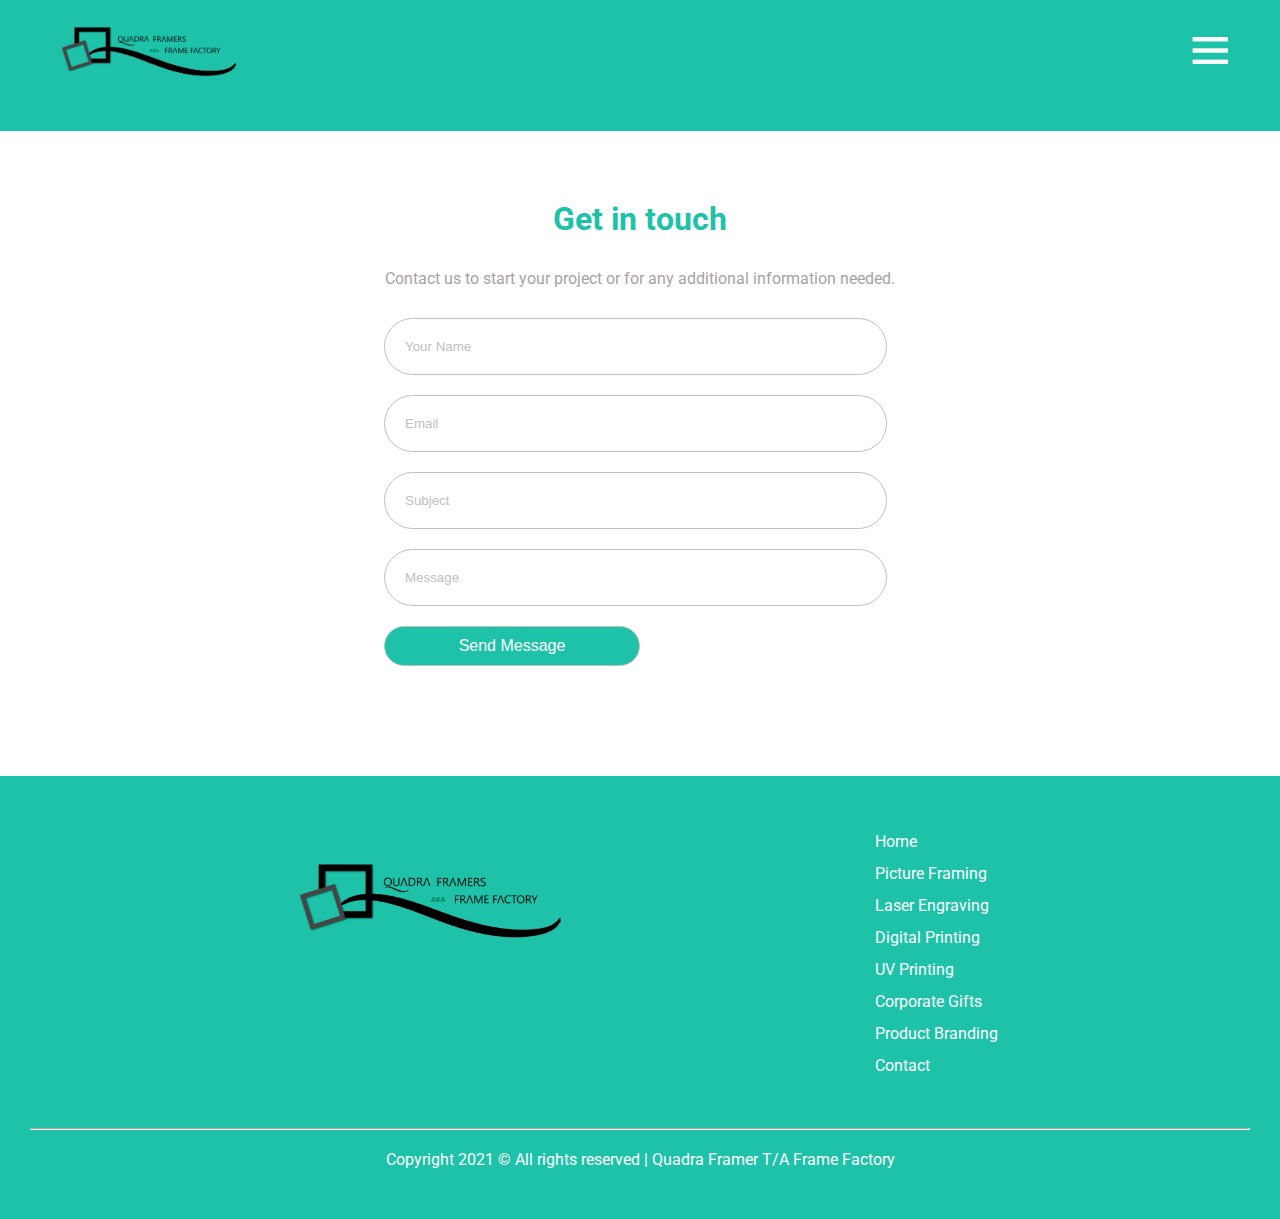
==== contact.html @ 7f76b4ae "Pages added and link updates" ====
<!DOCTYPE html>
<html>

<head>
    <title>Frame Factory - Custom Framing</title>
    <meta charset="utf-8">
    <meta name="viewport" content="width=device-width, initial-scale=1.0">
    <meta name="description"
        content="Frame factory specializes in custom picture framing, serving the private and corporate markets, including photo framing, box framing and canvas stretching.">
    <meta name="keywords"
        content="Frame Factory, Quadra framers, Photo framing, printing, box framing, canvas strecthing, custom frames">
    <link rel="stylesheet" href="css/style.css">
    <link rel="icon" href="">
    <link rel="preconnect" href="https://fonts.gstatic.com">
    <link rel="preconnect" href="https://fonts.gstatic.com">
    <link href="https://fonts.googleapis.com/css2?family=Roboto:wght@300&display=swap" rel="stylesheet">
</head>

<body>
    <!-- Navbar -->
    <div class="container">
        <header class="navbar">
            <a href="index.html"><img class="headerLogo" src="images/FrameFactoryLogo_header.png" alt="ATC Studio Logo"></a>

            <nav>
                <img class="menu-icon" id="menu" src="images/menu_icon.png" alt="Menu Icon">
                <ul class="hide" id="nav">
                    <img class="exit-icon" id="exit" src="images/exit_icon.png" alt="Exit Icon">
                    <li><a href="index.html">Home</a></li>
                    <li><a href="#">Picture Framing</a></li>
                    <li><a href="#">Laser Engraving</a></li>
                    <li><a href="#">Digital Printing</a></li>
                    <li><a href="#">UV Printing</a></li>
                    <li><a href="#">Corporate Gifts</a></li>
                    <li><a href="#">Product Branding</a></li>
                    <li><a href="#">Contact</a></li>
                </ul>
            </nav>
        </header>
    </div>

    

    <!-- Get in touch Section -->
    <div class="container">
        <div class="get-in-touch">
            <h2>Get in touch</h2>
            <p>Contact us to start your project or for any additional information needed.</p>
        </div>
        <div>
            <form>
                <input type="text" id="name" name="name" placeholder="Your Name" required>
                <input type="email" id="email" name="email" placeholder="Email" required><br>
                <input type="text" id="subject" name="subject" placeholder="Subject"><br>
                <input type="text" id="message" name="message" placeholder="Message"><br>
                <input class="orange-button submit-button" type="submit" value="Send Message">
            </form>
        </div>
    </div>

    <!-- Footer -->
    <div class="container">
        <footer>
            <div class="navigation">
                <a href="index.html"><img class="footer-logo" src="images/FrameFactoryLogo_header.png" alt="Frame Factory Logo Logo"></a>
                <ul class="footer-nav">
                    <li><a href="index.html">Home</a></li>
                    <li><a href="#">Picture Framing</a></li>
                    <li><a href="#">Laser Engraving</a></li>
                    <li><a href="#">Digital Printing</a></li>
                    <li><a href="#">UV Printing</a></li>
                    <li><a href="#">Corporate Gifts</a></li>
                    <li><a href="#">Product Branding</a></li>
                    <li><a href="#">Contact</a></li>
                </ul>
            </div>

            <hr>

            <p class="footer-text">Copyright 2021 &#169; All rights reserved | Quadra Framer T/A Frame Factory</p>
        </footer>
    </div>
    
    <script>
        var menu = document.getElementById('menu');
        var nav = document.getElementById('nav');
        var exit = document.getElementById('exit');

        menu.addEventListener('click', function(e) {
            nav.classList.toggle('hide');
            e.preventDefault();
        });

        exit.addEventListener('click', function(e) {
            nav.classList.add('hide');
            e.preventDefault();
        });
    </script>
</body>

</html>
---- css/style.css ----
body {
    margin: 0;
    padding: 0;
    font-family: 'Roboto', sans-serif;
}

/* Navigation Bar */
.headerLogo {
    width: 200px;
    padding: 15px 15px 0px 15px;
}

.navbar {
    background-color: #1dc2a9;
    display: flex;
    justify-content: space-between;
    overflow: hidden;
    position: fixed;
    top: 0;
    width: 100%;
    z-index: 7;
}

.menu-icon {
    margin: 35px 30px;
    width: 40px;
    cursor: pointer;
}

.hide {
    display: none;
}

/* Hero Section */
.hero-section {
    position: relative;
}

.banner {
    width: 100%;
    margin-top: 105px;
}

.hero-text {
    position: absolute;
    margin-left: 50px;
    color: #ffffff;
    font-size: 1.5em;
    margin-top: -230px;
    
}

.orange-button {
    text-decoration: none;
    color: #ffffff;
    font-size: 1em;
    background-color: #1dc2a9;
    padding: 10px 20px;
    border-radius: 50px;
}

.orange-button:hover {
    color: #1dc2a9;
    border: 1px solid #1dc2a9;
    background-color: transparent;
    transition: 0.3s;
}

/* Services Section */
.services-section h2 {
    color: #1dc2a9;
    text-align: center;
    margin-top: 80px;
    font-size: 2em;
}

.services-section p {
    color: #545454;
    padding: 0px 40px 0px 40px;
    text-align: center;
    line-height: 150%;
}

.services {
    text-align: center;
    padding: 30px 30px 30px 30px;
    border: 2px solid #d9d9d9;
    width: 80%;
    margin: 30px auto 30px auto;
    border-radius: 5px;
}

.services:hover {
    border-color: #1dc2a9;
    transition: 0.5s;
}

.services img {
    width: 90%;
    border: solid 6px #1dc2a9;
    border-radius: 10px;

}

/* About Section */
.black-container {
    background-color: #292626;
    padding: 30px 30px 80px 30px;
    margin-top: 70px;
    margin-bottom: 70px;
}

.black-container h2 {
    color: #1dc2a9;
    text-align: center;
    margin-top: 50px;
    font-size: 2em;
}

.profile-picture {
    display: block;
    border: solid 5px #1dc2a9;
    border-radius: 100%;
    width: 60%;
    margin: 70px auto 30px auto;
}

.black-container h3, p {
    color: #aaa2a2;
    text-align: center;
    line-height: 170%;
}

.black-container p {
    margin-bottom: 50px;
}

/* Featured Projects Section */
 .featured-projects h2 {
    color: #1dc2a9;
    text-align: center;
    margin-top: 50px;
    font-size: 2em;
}

.projects {
    position: relative;
    width: 80%;
    margin: 0px auto 30px auto;
}

.projects-img {
    width: 100%;
    margin: auto;
    display: block;
    height: auto;
    transition: .5s ease;
    backface-visibility: hidden;
    border-radius: 10px;
}

.projects-text {
    transition: .5s ease;
    opacity: 0;
    position: absolute;
    top: 50%;
    left: 50%;
    transform: translate(-50%, -50%);
    -ms-transform: translate(-50%, -50%);
    text-align: center;
}

.projects:hover .projects-img {
    opacity: 0.1;
}

.projects:hover .projects-text {
    opacity: 1;
}

/* How we work Section */
.how-we-work {
    width: 80%;
    margin: auto;
}
.how-we-work h2 {
    color: #1dc2a9;
    text-align: center;
    margin-top: 50px;
    font-size: 2em;
}

.work-image {
    width: 100%;
    border: solid 2px silver;
    border-radius: 10px;
}

/* Get in touch Section */
.get-in-touch h2 {
    color: #1dc2a9;
    text-align: center;
    margin-top: 200px;
    font-size: 2em;
}

form {
    width: 80%;
    margin: auto;
}

input {
    border: solid 1px silver;
    padding: 20px;
    border-radius: 50px;
    width: 90%;
    margin-top: 10px;
    margin-bottom: 10px;
}

input:focus {
    outline: none;
}

::placeholder {
    color:silver;
}

input .submit-button {
    width: 20px !important;
}

/* Footer */
footer {
    background-color: #1dc2a9;
    margin-top: 100px;
    padding: 70px 30px 30px 30px;
}

.navigation {
    display: flex;
    justify-content: space-evenly;
    margin-bottom: 30px;
}

.footer-logo {
    width: 300px;
}

.footer-nav, .footer-nav a {
    color: #ffffff;
    text-decoration: none;
    list-style-type: none;
    line-height: 2em;
    margin-top: -20px;
}

.footer-nav a:hover {
    opacity: 0.6;
    transition: 0.3s;
}

hr {
    border-color: #ffffff;
}

.footer-text {
    color: #ffffff;
}

.footer-link:hover {
    text-decoration: underline
}

/* Navigation */
nav ul {
    position: fixed;
    right: 0;
    top: 0;
    width: 60%;
    text-align: left;
    background-color: #179784;
    height: 100%;
    margin-top: 0px;
    list-style-type: none;
}

nav ul li a {
    text-decoration: none;
    color: #ffffff;
    display: block;
    width: 100%;
    padding: 1em 1em 1em 2em;
}

nav ul li a:hover {
    background-color: #1dc2a9;
}

.exit-icon {
    display: block;
    width: 20px;
    margin-top: 40px;
    margin-left: 80%;
    margin-bottom: 30px;
    right: 0px;
    cursor: pointer;
}

/* Desktop Media Queries */
@media only screen and (min-width: 768px) {
    .headerLogo {
        padding-left: 50px;
    }
    .menu-icon {
        margin: 35px 50px;
    }
    .services {
        width: 50%;
    }
    .profile-picture {
        width: 25%;
    }
    .projects {
        width: 40%;
    }
}

@media only screen and (min-width: 1024px) {
    .hero-text {
        margin-left: 50px;
        font-size: 2.5em;
        margin-top: -630px;
        color: #ffffff;   
    }

    .main-orange-button {
        text-decoration: none;
        color: #ffffff;
        font-size: 0.7em;
        background-color: #FDB63A;
        padding: 10px 20px;
        border-radius: 50px;
    }

    .exit-icon {
        display: block;
        width: 20px;
        margin-top: 40px;
        margin-left: 74%;
        margin-bottom: 30px;
        right: 0px;
        cursor: pointer;
    }

    nav ul {
        position: fixed;
        right: 0;
        top: 0;
        width: 30%;
        text-align: left;
        background-color: #179784;
        height: 100%;
        margin-top: 0px;
        list-style-type: none;
    }

    .services-section {
        display: block;
        width: 60%;
        margin: auto;
        margin-bottom: 50px;
    }

    .services {
        width: 25%;
        margin: 20px;
    }

    .services-container {
        display: flex;
        justify-content: space-between;
        padding: 0px 50px 0px 50px;
    }

    .services img {
        width: 200px;
    }

    .services h1 {
        font-size: 1.7em;
        color: #545454;
        padding: 0px 40px 0px 40px;
        text-align: center;
        line-height: 150%;
    }

    .profile-picture {
        width: 20%;
    }

    .black-container p {
        width: 60%;
        margin: auto;
        margin-bottom: 50px;
    }

    .featured-projects p {
        margin-bottom: 50px;
    }

    .projects {
        width: 30%;
    }
    .projects-inline {
        display: flex;
        justify-content: space-between;
        padding-left: 50px;
        padding-right: 50px;
    }

    .how-we-work p {
        width: 60%;
        margin: auto;
    }

    .work-image {
        margin-top: 100px;
    }

    form {
        width: 40%;
    }

    .submit-button {
        width: 50%;
    }
}

@media only screen and (min-width: 1360px) {
    .exit-icon {
        display: block;
        width: 20px;
        margin-top: 40px;
        margin-left: 80%;
        margin-bottom: 30px;
        right: 0px;
        cursor: pointer;
    }
}
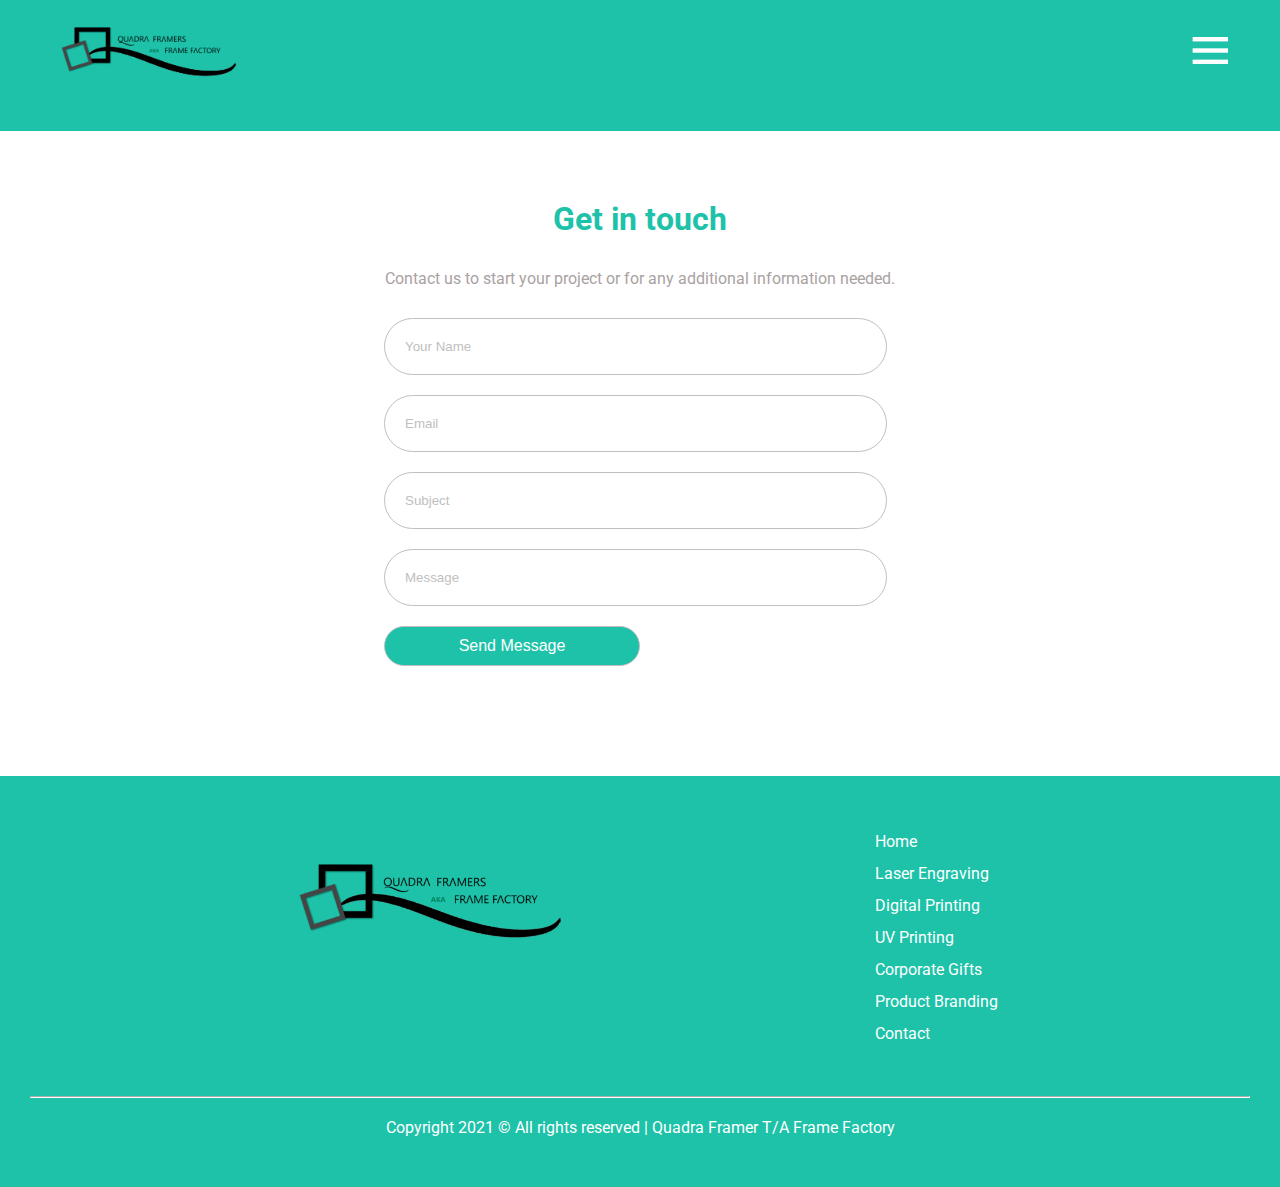
==== commit 3044966f: "Edit 11/10/2021" ====
--- a/contact.html
+++ b/contact.html
@@ -1,101 +1,99 @@
-<!DOCTYPE html>
-<html>
-
-<head>
-    <title>Frame Factory - Custom Framing</title>
-    <meta charset="utf-8">
-    <meta name="viewport" content="width=device-width, initial-scale=1.0">
-    <meta name="description"
-        content="Frame factory specializes in custom picture framing, serving the private and corporate markets, including photo framing, box framing and canvas stretching.">
-    <meta name="keywords"
-        content="Frame Factory, Quadra framers, Photo framing, printing, box framing, canvas strecthing, custom frames">
-    <link rel="stylesheet" href="css/style.css">
-    <link rel="icon" href="">
-    <link rel="preconnect" href="https://fonts.gstatic.com">
-    <link rel="preconnect" href="https://fonts.gstatic.com">
-    <link href="https://fonts.googleapis.com/css2?family=Roboto:wght@300&display=swap" rel="stylesheet">
-</head>
-
-<body>
-    <!-- Navbar -->
-    <div class="container">
-        <header class="navbar">
-            <a href="index.html"><img class="headerLogo" src="images/FrameFactoryLogo_header.png" alt="ATC Studio Logo"></a>
-
-            <nav>
-                <img class="menu-icon" id="menu" src="images/menu_icon.png" alt="Menu Icon">
-                <ul class="hide" id="nav">
-                    <img class="exit-icon" id="exit" src="images/exit_icon.png" alt="Exit Icon">
-                    <li><a href="index.html">Home</a></li>
-                    <li><a href="#">Picture Framing</a></li>
-                    <li><a href="#">Laser Engraving</a></li>
-                    <li><a href="#">Digital Printing</a></li>
-                    <li><a href="#">UV Printing</a></li>
-                    <li><a href="#">Corporate Gifts</a></li>
-                    <li><a href="#">Product Branding</a></li>
-                    <li><a href="#">Contact</a></li>
-                </ul>
-            </nav>
-        </header>
-    </div>
-
-    
-
-    <!-- Get in touch Section -->
-    <div class="container">
-        <div class="get-in-touch">
-            <h2>Get in touch</h2>
-            <p>Contact us to start your project or for any additional information needed.</p>
-        </div>
-        <div>
-            <form>
-                <input type="text" id="name" name="name" placeholder="Your Name" required>
-                <input type="email" id="email" name="email" placeholder="Email" required><br>
-                <input type="text" id="subject" name="subject" placeholder="Subject"><br>
-                <input type="text" id="message" name="message" placeholder="Message"><br>
-                <input class="orange-button submit-button" type="submit" value="Send Message">
-            </form>
-        </div>
-    </div>
-
-    <!-- Footer -->
-    <div class="container">
-        <footer>
-            <div class="navigation">
-                <a href="index.html"><img class="footer-logo" src="images/FrameFactoryLogo_header.png" alt="Frame Factory Logo Logo"></a>
-                <ul class="footer-nav">
-                    <li><a href="index.html">Home</a></li>
-                    <li><a href="#">Picture Framing</a></li>
-                    <li><a href="#">Laser Engraving</a></li>
-                    <li><a href="#">Digital Printing</a></li>
-                    <li><a href="#">UV Printing</a></li>
-                    <li><a href="#">Corporate Gifts</a></li>
-                    <li><a href="#">Product Branding</a></li>
-                    <li><a href="#">Contact</a></li>
-                </ul>
-            </div>
-
-            <hr>
-
-            <p class="footer-text">Copyright 2021 &#169; All rights reserved | Quadra Framer T/A Frame Factory</p>
-        </footer>
-    </div>
-    
-    <script>
-        var menu = document.getElementById('menu');
-        var nav = document.getElementById('nav');
-        var exit = document.getElementById('exit');
-
-        menu.addEventListener('click', function(e) {
-            nav.classList.toggle('hide');
-            e.preventDefault();
-        });
-
-        exit.addEventListener('click', function(e) {
-            nav.classList.add('hide');
-            e.preventDefault();
-        });
-    </script>
-</body>
-
+<!DOCTYPE html>
+<html>
+
+<head>
+    <title>Frame Factory - Custom Framing</title>
+    <meta charset="utf-8">
+    <meta name="viewport" content="width=device-width, initial-scale=1.0">
+    <meta name="description"
+        content="Frame factory specializes in custom picture framing, serving the private and corporate markets, including photo framing, box framing and canvas stretching.">
+    <meta name="keywords"
+        content="Frame Factory, Quadra framers, Photo framing, printing, box framing, canvas strecthing, custom frames">
+    <link rel="stylesheet" href="css/style.css">
+    <link rel="icon" href="">
+    <link rel="preconnect" href="https://fonts.gstatic.com">
+    <link rel="preconnect" href="https://fonts.gstatic.com">
+    <link href="https://fonts.googleapis.com/css2?family=Roboto:wght@300&display=swap" rel="stylesheet">
+</head>
+
+<body>
+    <!-- Navbar -->
+    <div class="container">
+        <header class="navbar">
+            <a href="index.html"><img class="headerLogo" src="images/FrameFactoryLogo_header.png" alt="ATC Studio Logo"></a>
+
+            <nav>
+                <img class="menu-icon" id="menu" src="images/menu_icon.png" alt="Menu Icon">
+                <ul class="hide" id="nav">
+                    <img class="exit-icon" id="exit" src="images/exit_icon.png" alt="Exit Icon">
+                    <li><a href="index.html">Home</a></li>
+                    <li><a href="laser_engraving.html">Laser Engraving</a></li>
+                    <li><a href="digital_printing.html">Digital Printing</a></li>
+                    <li><a href="uv_printing.html">UV Printing</a></li>
+                    <li><a href="corporate_gifts.html">Corporate Gifts</a></li>
+                    <li><a href="product_branding.html">Product Branding</a></li>
+                    <li><a href="contact.html">Contact</a></li>
+                </ul>
+            </nav>
+        </header>
+    </div>
+
+    
+
+    <!-- Get in touch Section -->
+    <div class="container">
+        <div class="get-in-touch">
+            <h2>Get in touch</h2>
+            <p>Contact us to start your project or for any additional information needed.</p>
+        </div>
+        <div>
+            <form>
+                <input type="text" id="name" name="name" placeholder="Your Name" required>
+                <input type="email" id="email" name="email" placeholder="Email" required><br>
+                <input type="text" id="subject" name="subject" placeholder="Subject"><br>
+                <input type="text" id="message" name="message" placeholder="Message"><br>
+                <input class="orange-button submit-button" type="submit" value="Send Message">
+            </form>
+        </div>
+    </div>
+
+    <!-- Footer -->
+    <div class="container">
+        <footer>
+            <div class="navigation">
+                <a href="index.html"><img class="footer-logo" src="images/FrameFactoryLogo_header.png" alt="Frame Factory Logo Logo"></a>
+                <ul class="footer-nav">
+                    <li><a href="index.html">Home</a></li>
+                    <li><a href="laser_engraving.html">Laser Engraving</a></li>
+                    <li><a href="digital_printing.html">Digital Printing</a></li>
+                    <li><a href="uv_printing.html">UV Printing</a></li>
+                    <li><a href="corporate_gifts.html">Corporate Gifts</a></li>
+                    <li><a href="product_branding.html">Product Branding</a></li>
+                    <li><a href="contact.html">Contact</a></li>
+                </ul>
+            </div>
+
+            <hr>
+
+            <p class="footer-text">Copyright 2021 &#169; All rights reserved | Quadra Framer T/A Frame Factory</p>
+        </footer>
+    </div>
+    
+    <script>
+        var menu = document.getElementById('menu');
+        var nav = document.getElementById('nav');
+        var exit = document.getElementById('exit');
+
+        menu.addEventListener('click', function(e) {
+            nav.classList.toggle('hide');
+            e.preventDefault();
+        });
+
+        exit.addEventListener('click', function(e) {
+            nav.classList.add('hide');
+            e.preventDefault();
+        });
+    </script>
+</body>
+
 </html>--- a/css/style.css
+++ b/css/style.css
@@ -1,450 +1,586 @@
-body {
-    margin: 0;
-    padding: 0;
-    font-family: 'Roboto', sans-serif;
-}
-
-/* Navigation Bar */
-.headerLogo {
-    width: 200px;
-    padding: 15px 15px 0px 15px;
-}
-
-.navbar {
-    background-color: #1dc2a9;
-    display: flex;
-    justify-content: space-between;
-    overflow: hidden;
-    position: fixed;
-    top: 0;
-    width: 100%;
-    z-index: 7;
-}
-
-.menu-icon {
-    margin: 35px 30px;
-    width: 40px;
-    cursor: pointer;
-}
-
-.hide {
-    display: none;
-}
-
-/* Hero Section */
-.hero-section {
-    position: relative;
-}
-
-.banner {
-    width: 100%;
-    margin-top: 105px;
-}
-
-.hero-text {
-    position: absolute;
-    margin-left: 50px;
-    color: #ffffff;
-    font-size: 1.5em;
-    margin-top: -230px;
-    
-}
-
-.orange-button {
-    text-decoration: none;
-    color: #ffffff;
-    font-size: 1em;
-    background-color: #1dc2a9;
-    padding: 10px 20px;
-    border-radius: 50px;
-}
-
-.orange-button:hover {
-    color: #1dc2a9;
-    border: 1px solid #1dc2a9;
-    background-color: transparent;
-    transition: 0.3s;
-}
-
-/* Services Section */
-.services-section h2 {
-    color: #1dc2a9;
-    text-align: center;
-    margin-top: 80px;
-    font-size: 2em;
-}
-
-.services-section p {
-    color: #545454;
-    padding: 0px 40px 0px 40px;
-    text-align: center;
-    line-height: 150%;
-}
-
-.services {
-    text-align: center;
-    padding: 30px 30px 30px 30px;
-    border: 2px solid #d9d9d9;
-    width: 80%;
-    margin: 30px auto 30px auto;
-    border-radius: 5px;
-}
-
-.services:hover {
-    border-color: #1dc2a9;
-    transition: 0.5s;
-}
-
-.services img {
-    width: 90%;
-    border: solid 6px #1dc2a9;
-    border-radius: 10px;
-
-}
-
-/* About Section */
-.black-container {
-    background-color: #292626;
-    padding: 30px 30px 80px 30px;
-    margin-top: 70px;
-    margin-bottom: 70px;
-}
-
-.black-container h2 {
-    color: #1dc2a9;
-    text-align: center;
-    margin-top: 50px;
-    font-size: 2em;
-}
-
-.profile-picture {
-    display: block;
-    border: solid 5px #1dc2a9;
-    border-radius: 100%;
-    width: 60%;
-    margin: 70px auto 30px auto;
-}
-
-.black-container h3, p {
-    color: #aaa2a2;
-    text-align: center;
-    line-height: 170%;
-}
-
-.black-container p {
-    margin-bottom: 50px;
-}
-
-/* Featured Projects Section */
- .featured-projects h2 {
-    color: #1dc2a9;
-    text-align: center;
-    margin-top: 50px;
-    font-size: 2em;
-}
-
-.projects {
-    position: relative;
-    width: 80%;
-    margin: 0px auto 30px auto;
-}
-
-.projects-img {
-    width: 100%;
-    margin: auto;
-    display: block;
-    height: auto;
-    transition: .5s ease;
-    backface-visibility: hidden;
-    border-radius: 10px;
-}
-
-.projects-text {
-    transition: .5s ease;
-    opacity: 0;
-    position: absolute;
-    top: 50%;
-    left: 50%;
-    transform: translate(-50%, -50%);
-    -ms-transform: translate(-50%, -50%);
-    text-align: center;
-}
-
-.projects:hover .projects-img {
-    opacity: 0.1;
-}
-
-.projects:hover .projects-text {
-    opacity: 1;
-}
-
-/* How we work Section */
-.how-we-work {
-    width: 80%;
-    margin: auto;
-}
-.how-we-work h2 {
-    color: #1dc2a9;
-    text-align: center;
-    margin-top: 50px;
-    font-size: 2em;
-}
-
-.work-image {
-    width: 100%;
-    border: solid 2px silver;
-    border-radius: 10px;
-}
-
-/* Get in touch Section */
-.get-in-touch h2 {
-    color: #1dc2a9;
-    text-align: center;
-    margin-top: 200px;
-    font-size: 2em;
-}
-
-form {
-    width: 80%;
-    margin: auto;
-}
-
-input {
-    border: solid 1px silver;
-    padding: 20px;
-    border-radius: 50px;
-    width: 90%;
-    margin-top: 10px;
-    margin-bottom: 10px;
-}
-
-input:focus {
-    outline: none;
-}
-
-::placeholder {
-    color:silver;
-}
-
-input .submit-button {
-    width: 20px !important;
-}
-
-/* Footer */
-footer {
-    background-color: #1dc2a9;
-    margin-top: 100px;
-    padding: 70px 30px 30px 30px;
-}
-
-.navigation {
-    display: flex;
-    justify-content: space-evenly;
-    margin-bottom: 30px;
-}
-
-.footer-logo {
-    width: 300px;
-}
-
-.footer-nav, .footer-nav a {
-    color: #ffffff;
-    text-decoration: none;
-    list-style-type: none;
-    line-height: 2em;
-    margin-top: -20px;
-}
-
-.footer-nav a:hover {
-    opacity: 0.6;
-    transition: 0.3s;
-}
-
-hr {
-    border-color: #ffffff;
-}
-
-.footer-text {
-    color: #ffffff;
-}
-
-.footer-link:hover {
-    text-decoration: underline
-}
-
-/* Navigation */
-nav ul {
-    position: fixed;
-    right: 0;
-    top: 0;
-    width: 60%;
-    text-align: left;
-    background-color: #179784;
-    height: 100%;
-    margin-top: 0px;
-    list-style-type: none;
-}
-
-nav ul li a {
-    text-decoration: none;
-    color: #ffffff;
-    display: block;
-    width: 100%;
-    padding: 1em 1em 1em 2em;
-}
-
-nav ul li a:hover {
-    background-color: #1dc2a9;
-}
-
-.exit-icon {
-    display: block;
-    width: 20px;
-    margin-top: 40px;
-    margin-left: 80%;
-    margin-bottom: 30px;
-    right: 0px;
-    cursor: pointer;
-}
-
-/* Desktop Media Queries */
-@media only screen and (min-width: 768px) {
-    .headerLogo {
-        padding-left: 50px;
-    }
-    .menu-icon {
-        margin: 35px 50px;
-    }
-    .services {
-        width: 50%;
-    }
-    .profile-picture {
-        width: 25%;
-    }
-    .projects {
-        width: 40%;
-    }
-}
-
-@media only screen and (min-width: 1024px) {
-    .hero-text {
-        margin-left: 50px;
-        font-size: 2.5em;
-        margin-top: -630px;
-        color: #ffffff;   
-    }
-
-    .main-orange-button {
-        text-decoration: none;
-        color: #ffffff;
-        font-size: 0.7em;
-        background-color: #FDB63A;
-        padding: 10px 20px;
-        border-radius: 50px;
-    }
-
-    .exit-icon {
-        display: block;
-        width: 20px;
-        margin-top: 40px;
-        margin-left: 74%;
-        margin-bottom: 30px;
-        right: 0px;
-        cursor: pointer;
-    }
-
-    nav ul {
-        position: fixed;
-        right: 0;
-        top: 0;
-        width: 30%;
-        text-align: left;
-        background-color: #179784;
-        height: 100%;
-        margin-top: 0px;
-        list-style-type: none;
-    }
-
-    .services-section {
-        display: block;
-        width: 60%;
-        margin: auto;
-        margin-bottom: 50px;
-    }
-
-    .services {
-        width: 25%;
-        margin: 20px;
-    }
-
-    .services-container {
-        display: flex;
-        justify-content: space-between;
-        padding: 0px 50px 0px 50px;
-    }
-
-    .services img {
-        width: 200px;
-    }
-
-    .services h1 {
-        font-size: 1.7em;
-        color: #545454;
-        padding: 0px 40px 0px 40px;
-        text-align: center;
-        line-height: 150%;
-    }
-
-    .profile-picture {
-        width: 20%;
-    }
-
-    .black-container p {
-        width: 60%;
-        margin: auto;
-        margin-bottom: 50px;
-    }
-
-    .featured-projects p {
-        margin-bottom: 50px;
-    }
-
-    .projects {
-        width: 30%;
-    }
-    .projects-inline {
-        display: flex;
-        justify-content: space-between;
-        padding-left: 50px;
-        padding-right: 50px;
-    }
-
-    .how-we-work p {
-        width: 60%;
-        margin: auto;
-    }
-
-    .work-image {
-        margin-top: 100px;
-    }
-
-    form {
-        width: 40%;
-    }
-
-    .submit-button {
-        width: 50%;
-    }
-}
-
-@media only screen and (min-width: 1360px) {
-    .exit-icon {
-        display: block;
-        width: 20px;
-        margin-top: 40px;
-        margin-left: 80%;
-        margin-bottom: 30px;
-        right: 0px;
-        cursor: pointer;
-    }
-}+body {
+    margin: 0;
+    padding: 0;
+    font-family: 'Roboto', sans-serif;
+}
+
+/* Navigation Bar */
+.headerLogo {
+    width: 200px;
+    padding: 15px 15px 0px 15px;
+}
+
+.navbar {
+    background-color: #1dc2a9;
+    display: flex;
+    justify-content: space-between;
+    overflow: hidden;
+    position: fixed;
+    top: 0;
+    width: 100%;
+    z-index: 7;
+}
+
+.menu-icon {
+    margin: 35px 30px;
+    width: 40px;
+    cursor: pointer;
+}
+
+.hide {
+    display: none;
+}
+
+/* Hero Section */
+.hero-section {
+    position: relative;
+}
+
+.banner {
+    width: 100%;
+    margin-top: 105px;
+}
+
+.hero-text {
+    position: absolute;
+    margin-left: 50px;
+    color: #ffffff;
+    font-size: 1.5em;
+    margin-top: -230px;
+    
+}
+
+.orange-button {
+    text-decoration: none;
+    color: #ffffff;
+    font-size: 1em;
+    background-color: #1dc2a9;
+    padding: 10px 20px;
+    border-radius: 50px;
+}
+
+.orange-button:hover {
+    color: #1dc2a9;
+    border: 1px solid #1dc2a9;
+    background-color: transparent;
+    transition: 0.3s;
+}
+
+/* Services Section */
+.services-section h2 {
+    color: #1dc2a9;
+    text-align: center;
+    margin-top: 80px;
+    font-size: 2em;
+}
+
+.services-section p {
+    color: #545454;
+    padding: 0px 40px 0px 40px;
+    text-align: center;
+    line-height: 150%;
+}
+
+.services {
+    text-align: center;
+    padding: 30px 30px 30px 30px;
+    border: 2px solid #d9d9d9;
+    width: 80%;
+    margin: 30px auto 30px auto;
+    border-radius: 5px;
+}
+
+.services:hover {
+    border-color: #1dc2a9;
+    transition: 0.5s;
+    box-shadow: 0 4px 8px 0 rgba(0, 0, 0, 0.2), 0 6px 20px 0 rgba(0, 0, 0, 0.19);
+}
+
+.services img {
+    width: 90%;
+    border: solid 3px #1dc2a9;
+    border-radius: 10px;
+
+}
+
+/* About Section */
+.black-container {
+    background-color: #292626;
+    padding: 30px 30px 80px 30px;
+    margin-top: 70px;
+    margin-bottom: 70px;
+}
+
+.black-container h2 {
+    color: #1dc2a9;
+    text-align: center;
+    margin-top: 50px;
+    font-size: 2em;
+}
+
+.profile-picture {
+    display: block;
+    border: solid 5px #1dc2a9;
+    border-radius: 100%;
+    width: 60%;
+    margin: 70px auto 30px auto;
+}
+
+.black-container h3, p {
+    color: #aaa2a2;
+    text-align: center;
+    line-height: 170%;
+}
+
+.black-container p {
+    margin-bottom: 50px;
+}
+
+/* Featured Projects Section */
+ .featured-projects h2 {
+    color: #1dc2a9;
+    text-align: center;
+    margin-top: 50px;
+    font-size: 2em;
+}
+
+.projects {
+    position: relative;
+    width: 80%;
+    margin: 0px auto 30px auto;
+}
+
+.projects-img {
+    width: 100%;
+    margin: auto;
+    display: block;
+    height: auto;
+    transition: .5s ease;
+    backface-visibility: hidden;
+    border-radius: 10px;
+    border: solid 1px silver;
+    box-shadow: 0 4px 8px 0 rgba(0, 0, 0, 0.2), 0 6px 20px 0 rgba(0, 0, 0, 0.19);
+}
+
+.projects-text {
+    transition: .5s ease;
+    opacity: 0;
+    position: absolute;
+    top: 50%;
+    left: 50%;
+    transform: translate(-50%, -50%);
+    -ms-transform: translate(-50%, -50%);
+    text-align: center;
+}
+
+.projects:hover .projects-img {
+    opacity: 0.1;
+}
+
+.projects:hover .projects-text {
+    opacity: 1;
+}
+
+/* Modals for images */
+.modal {
+    display: none;
+    position: fixed;
+    z-index: 9;
+    padding-top: 100px;
+    left: 0;
+    top: 0;
+    width: 100%;
+    overflow: auto;
+    background-color: rgb(0,0,0);
+    background-color: rgba(0,0,0,0.9);
+}
+
+.modal-image {
+    margin: auto;
+    display: block;
+    width: 80%;
+    max-width: 700px;
+}
+
+.caption {
+    text-align: center;
+    padding-top: 10px;
+    color: #ffffff;
+    height: 150px;
+}
+
+#caption {
+    margin: auto;
+    margin-top: 20px;
+    display: block;
+    width: 80%;
+    max-width: 700px;
+    text-align: center;
+    color: #ccc;
+    padding: 10px, 0;
+    height: 150px;
+}
+
+.modal-image, #caption {
+    animation-name: zoom;
+    animation-duration: 0.6s;
+}
+
+@keyframes zoom {
+    from {transform:scale(0)}
+    to {transform:scale(1)}
+}
+
+.close {
+    position: absolute;
+    top: 15px;
+    right: 35px;
+    color: #f1f1f1;
+    font-size: 40px;
+    font-weight: bold;
+    transition: 0.3s;
+    z-index: 15;
+}
+
+.close:hover, .close:focus {
+    color: #bbb;
+    text-decoration: none;
+    cursor: pointer;
+}
+
+@media only screen and (max-width: 700px){
+    .modal-image {
+        width: 100%;
+    }
+}
+
+/* How we work Section */
+.how-we-work {
+    width: 80%;
+    margin: auto;
+}
+.how-we-work h2 {
+    color: #1dc2a9;
+    text-align: center;
+    margin-top: 50px;
+    font-size: 2em;
+}
+
+.work-image {
+    width: 100%;
+    border: solid 2px silver;
+    border-radius: 10px;
+}
+
+/* Get in touch Section */
+.get-in-touch h2 {
+    color: #1dc2a9;
+    text-align: center;
+    margin-top: 200px;
+    font-size: 2em;
+}
+
+form {
+    width: 80%;
+    margin: auto;
+}
+
+input {
+    border: solid 1px silver;
+    padding: 20px;
+    border-radius: 50px;
+    width: 90%;
+    margin-top: 10px;
+    margin-bottom: 10px;
+}
+
+input:focus {
+    outline: none;
+}
+
+::placeholder {
+    color:silver;
+}
+
+input .submit-button {
+    width: 20px !important;
+}
+
+/* Footer */
+footer {
+    background-color: #1dc2a9;
+    margin-top: 100px;
+    padding: 70px 30px 30px 30px;
+}
+
+.navigation {
+    display: flex;
+    justify-content: space-evenly;
+    margin-bottom: 30px;
+}
+
+.footer-logo {
+    width: 300px;
+}
+
+.footer-nav, .footer-nav a {
+    color: #ffffff;
+    text-decoration: none;
+    list-style-type: none;
+    line-height: 2em;
+    margin-top: -20px;
+}
+
+.footer-nav a:hover {
+    opacity: 0.6;
+    transition: 0.3s;
+}
+
+hr {
+    border-color: #ffffff;
+}
+
+.footer-text {
+    color: #ffffff;
+}
+
+.footer-link:hover {
+    text-decoration: underline
+}
+
+/* Navigation */
+nav ul {
+    position: fixed;
+    right: 0;
+    top: 0;
+    width: 60%;
+    text-align: left;
+    background-color: #179784;
+    height: 100%;
+    margin-top: 0px;
+    list-style-type: none;
+}
+
+nav ul li a {
+    text-decoration: none;
+    color: #ffffff;
+    display: block;
+    width: 100%;
+    padding: 1em 1em 1em 2em;
+}
+
+nav ul li a:hover {
+    background-color: #1dc2a9;
+}
+
+.exit-icon {
+    display: block;
+    width: 20px;
+    margin-top: 40px;
+    margin-left: 80%;
+    margin-bottom: 30px;
+    right: 0px;
+    cursor: pointer;
+}
+
+/* Desktop Media Queries */
+@media only screen and (min-width: 768px) {
+    .headerLogo {
+        padding-left: 50px;
+    }
+    .menu-icon {
+        margin: 35px 50px;
+    }
+    .services {
+        width: 50%;
+    }
+    .profile-picture {
+        width: 25%;
+    }
+    .projects {
+        width: 40%;
+    }
+}
+
+@media only screen and (min-width: 1024px) {
+    .hero-text {
+        margin-left: 50px;
+        font-size: 2.5em;
+        margin-top: -630px;
+        color: #ffffff;   
+    }
+
+    .main-orange-button {
+        text-decoration: none;
+        color: #ffffff;
+        font-size: 0.7em;
+        background-color: #FDB63A;
+        padding: 10px 20px;
+        border-radius: 50px;
+    }
+
+    .exit-icon {
+        display: block;
+        width: 20px;
+        margin-top: 40px;
+        margin-left: 74%;
+        margin-bottom: 30px;
+        right: 0px;
+        cursor: pointer;
+    }
+
+    nav ul {
+        position: fixed;
+        right: 0;
+        top: 0;
+        width: 30%;
+        text-align: left;
+        background-color: #179784;
+        height: 100%;
+        margin-top: 0px;
+        list-style-type: none;
+    }
+
+    .services-section {
+        display: block;
+        width: 60%;
+        margin: auto;
+        margin-bottom: 50px;
+    }
+
+    .services {
+        width: 25%;
+        margin: 20px;
+    }
+
+    .services-container {
+        display: flex;
+        justify-content: space-between;
+        padding: 0px 50px 0px 50px;
+    }
+
+    .services img {
+        width: 200px;
+    }
+
+    .services h1 {
+        font-size: 1.7em;
+        color: #545454;
+        padding: 0px 40px 0px 40px;
+        text-align: center;
+        line-height: 150%;
+    }
+
+    .profile-picture {
+        width: 20%;
+    }
+
+    .black-container p {
+        width: 60%;
+        margin: auto;
+        margin-bottom: 50px;
+    }
+
+    .featured-projects p {
+        margin-bottom: 50px;
+    }
+
+    .projects {
+        width: 30%;
+    }
+    .projects-inline {
+        display: flex;
+        justify-content: space-between;
+        padding-left: 50px;
+        padding-right: 50px;
+    }
+
+    .how-we-work p {
+        width: 60%;
+        margin: auto;
+    }
+
+    .work-image {
+        margin-top: 100px;
+    }
+
+    form {
+        width: 40%;
+    }
+
+    .submit-button {
+        width: 50%;
+    }
+}
+
+@media only screen and (min-width: 1360px) {
+    .exit-icon {
+        display: block;
+        width: 20px;
+        margin-top: 40px;
+        margin-left: 80%;
+        margin-bottom: 30px;
+        right: 0px;
+        cursor: pointer;
+    }
+}
+
+/* Laser Engraving Page
+/////////////////////// */
+
+/* Laser Engraving Section */
+.laser-section h2 {
+    color: #1dc2a9;
+    text-align: center;
+    margin-top: 80px;
+    font-size: 2em;
+}
+
+.laser-section p {
+    width: 60%;
+    color: #545454;
+    padding: 0px 40px 0px 40px;
+    text-align: center;
+    line-height: 150%;
+    margin: auto;
+}
+
+/* Laser Photo & Discription Section */
+.engraver {
+    margin-top: 100px;
+}
+
+.turquoise-block {
+    background-color: #1dc2a9;
+    color: #ffffff;
+}
+
+.turquoise-block h2 {
+    text-align: center;
+    padding-top: 100px;
+}
+
+.turquoise-block p {
+    color: #ffffff;
+    text-align: center;
+    margin-top: 50px;
+    font-size: 1.2em;
+    padding: 0px 100px 100px 100px;
+}
+
+.engraver-photo {
+    width: 100%;
+}
+
+/* What can we Engrave Section */
+.light-grey-container {
+    background-color: rgba(241, 241, 241, 0.945);
+    padding-top: 30px;
+    padding-bottom: 30px;
+}
+
+.green-heading {
+    color: #1dc2a9;
+    text-align: center;
+    font-size: 2em;
+}
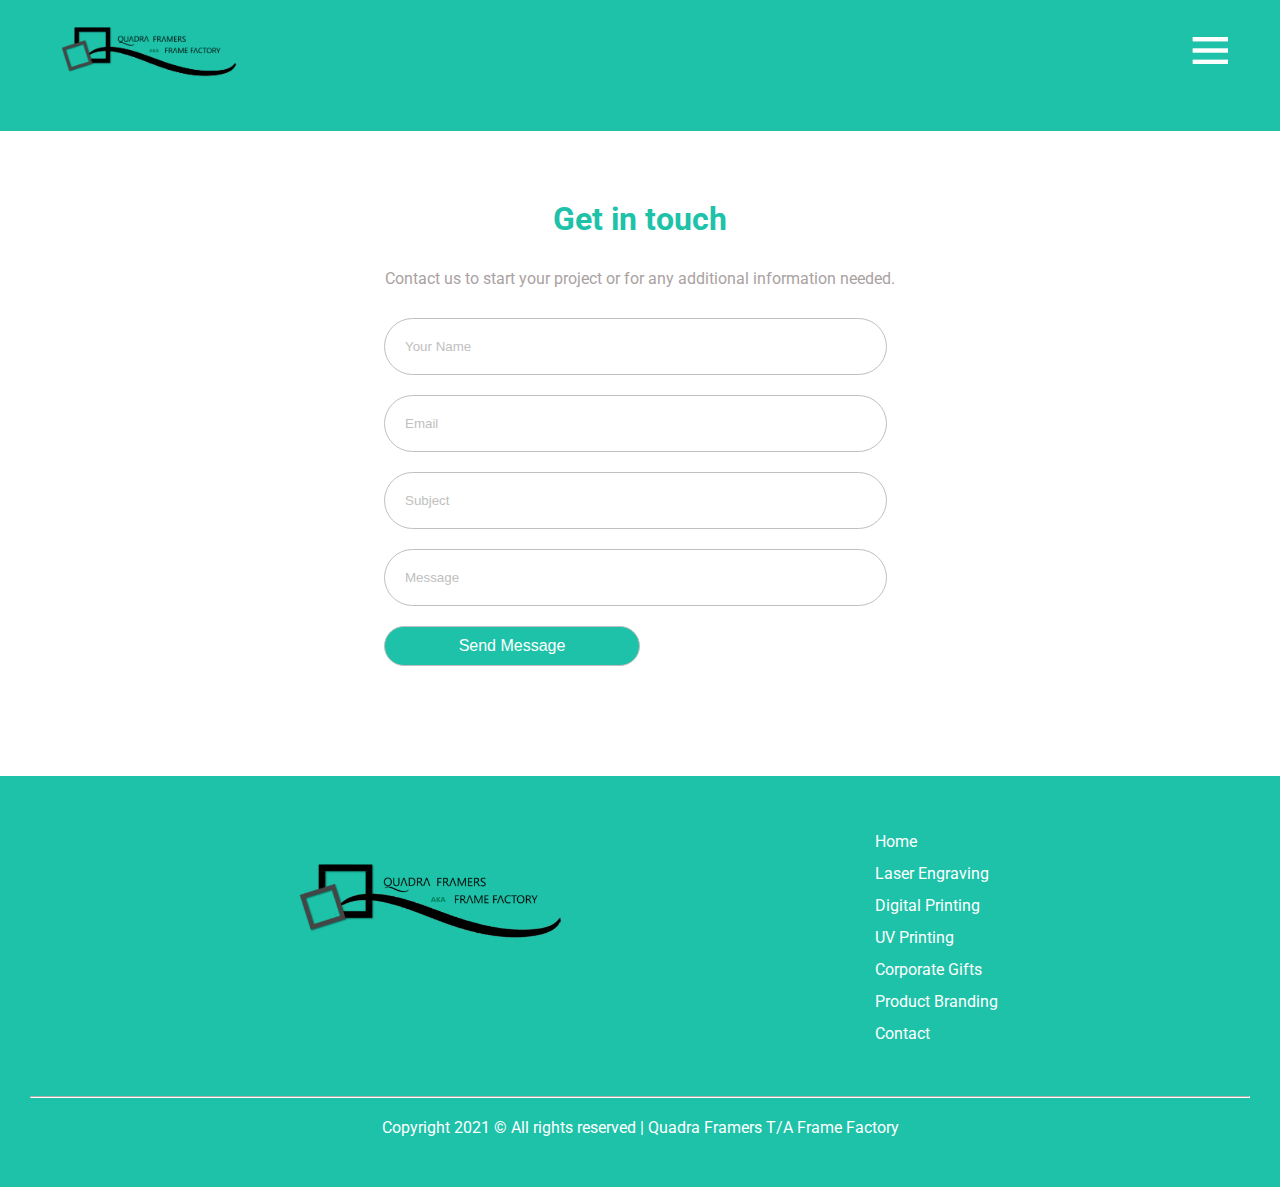
==== commit 5a8493b3: "Index Page Link Update & Footer fix" ====
--- a/contact.html
+++ b/contact.html
@@ -75,7 +75,7 @@
 
             <hr>
 
-            <p class="footer-text">Copyright 2021 &#169; All rights reserved | Quadra Framer T/A Frame Factory</p>
+            <p class="footer-text">Copyright 2021 &#169; All rights reserved | Quadra Framers T/A Frame Factory</p>
         </footer>
     </div>
     
